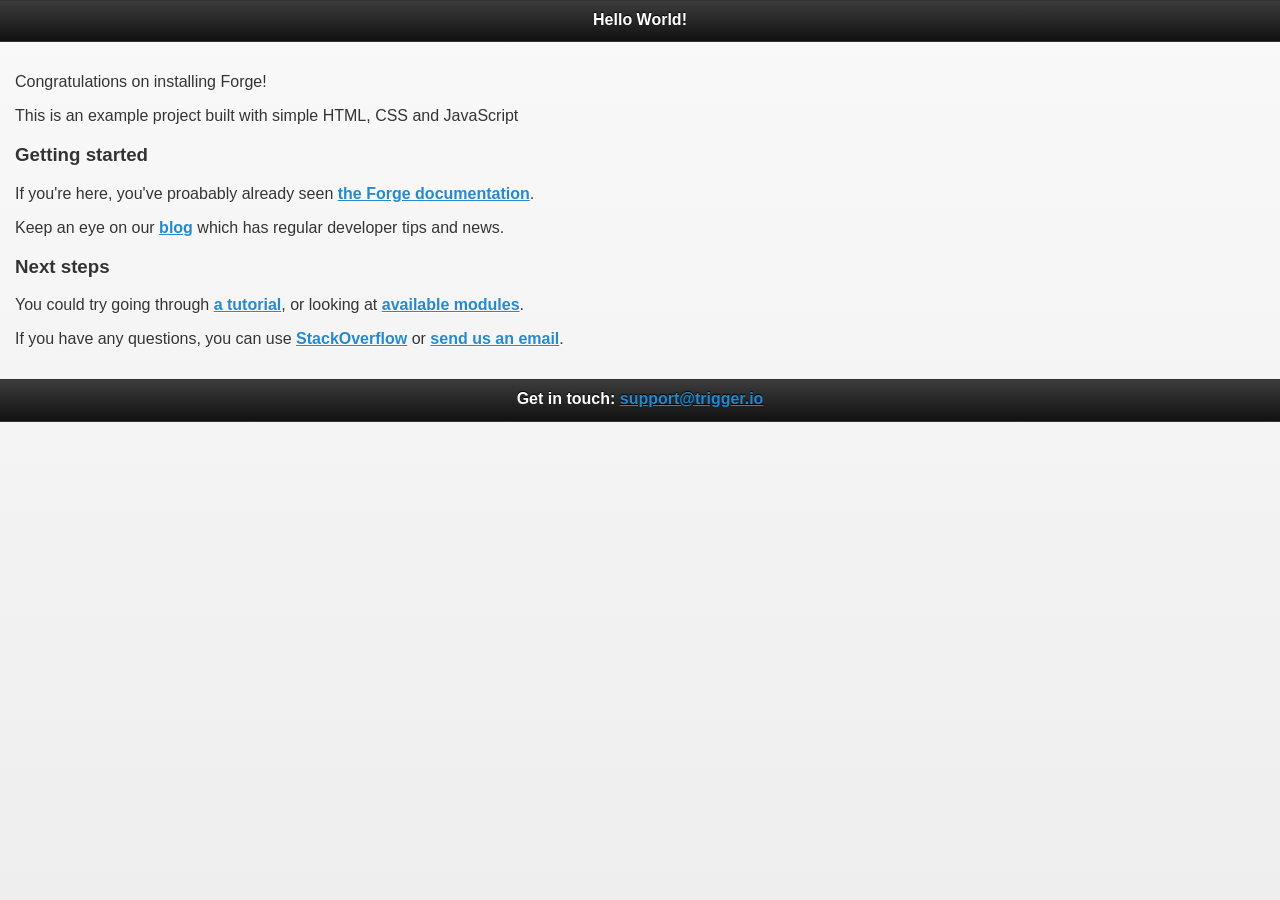
==== development/chrome/src/index.html @ 1abec80c "initial commit" ====
<!DOCTYPE html>
<html>
	<head><script src='/forge/all.js'></script>
	<title>Hello World!</title>
	<link rel="stylesheet" href="css/jquery.mobile-1.1.0.min.css" />
	<script src="js/jquery-1.7.1.min.js"></script>
	<script src="js/jquery.mobile-1.1.0.min.js"></script>
	<script type="text/javascript" src="js/main.js"></script>
</head>
<body>

<div data-role="page">

	<div data-role="header">
		<h1>Hello World!</h1>
	</div><!-- /header -->

	<div data-role="content">
		<p>Congratulations on installing Forge!</p>
		<p>This is an example project built with simple HTML, CSS and JavaScript</p>
		
		<h3>Getting started</h3>

		<p>If you're here, you've proabably already seen <a href="http://current-docs.trigger.io/">the Forge documentation</a>.</p>
		<p>Keep an eye on our <a href="https://trigger.io/cross-platform-application-development-blog/">blog</a> which has regular developer tips and news.</p>

		<h3>Next steps</h3>

		<p>You could try going through <a href="http://current-docs.trigger.io/tutorials/weather/index.html">a tutorial</a>, or looking at <a href="http://current-docs.trigger.io/modules/index.html">available modules</a>.</p>
		<p>If you have any questions, you can use <a href="http://stackoverflow.com/questions/tagged/trigger.io">StackOverflow</a> or <a href="mailto:support@trigger.io">send us an email</a>.</p>

	</div><!-- /content -->

	<div data-role="footer">
		<h4>Get in touch:
			<a href="mailto:support@trigger.io">support@trigger.io</a>
		</h4>
	</div><!-- /footer -->

</div><!-- /page -->

</body>
</html>
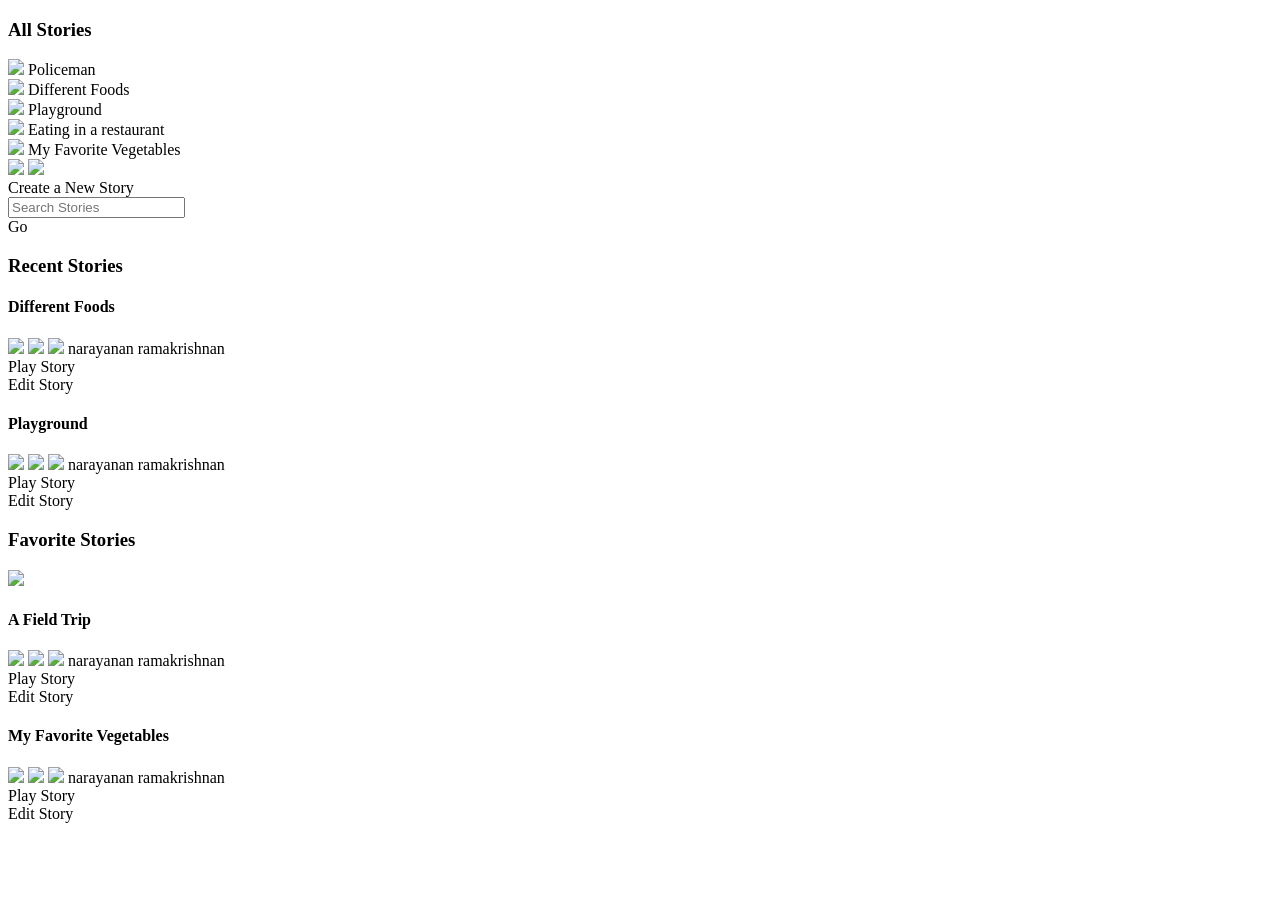
==== commit fa86153c: "A first commit of the Creo app running with the ability to take an image/use gallery and add it to s" ====
--- a/development/chrome/src/index.html
+++ b/development/chrome/src/index.html
@@ -1,43 +1,115 @@
 <!DOCTYPE html>
 <html>
-	<head><script src='/forge/all.js'></script>
-	<title>Hello World!</title>
-	<link rel="stylesheet" href="css/jquery.mobile-1.1.0.min.css" />
-	<script src="js/jquery-1.7.1.min.js"></script>
-	<script src="js/jquery.mobile-1.1.0.min.js"></script>
-	<script type="text/javascript" src="js/main.js"></script>
+<head><script src='/forge/all.js'></script>
+	<meta name="viewport" content="width=device-width, initial-scale=1.0">
+	<!--<link rel="stylesheet" type="text/css" href="bootstrap/css/bootstrap.css" />-->
+	<link rel="stylesheet" type="text/css" href="css/index.css" />
+	<link rel="stylesheet" type="text/css" href="css/default.css" />
 </head>
 <body>
+    <div class='container'>
+    	<div class='side-section-container'>
+    		<h3>All Stories</h3>
+    		<div class='side-section-content j-play-story'>
+    			<img src='mock_images/policeman.jpg'/>
+    			<span> Policeman  </span>
+    		</div>
+        <div class='side-section-content j-play-story'>
+          <img src='mock_images/idli.jpg'/>
+          <span> Different Foods </span>
+        </div>
+        <div class='side-section-content j-play-story'>
+          <img src='mock_images/playground.jpg'/>
+          <span> Playground  </span>
+        </div>
+    		<div class='side-section-content j-play-story'>
+    		  <img src='mock_images/indian_restaurant.jpg'/>
+    			<span> Eating in a restaurant </span>
+    		</div>
+    		<div class='side-section-content j-play-story'>
+    			<img src='mock_images/mixed_vegetables.jpg'/>
+    			<span> My Favorite Vegetables </span>
+    		</div>
+    		
+    		<div class='side-section-footer'>
+                <img src="img/user.png">
+                <img src="img/settings.png">
+    		</div>
+    		
+    	</div>
+    	<div class='main-section'>
+    		<div class='main-content'>
+    			<div class='btn-custom' id='create-new-story'>Create a New Story</div>
+    			<div class='search-wrapper'>
+		    		<input type="text" id='search-input' class='left' placeholder="Search Stories">
+		    		<div class='btn-custom right' id='search-btn'>Go</div>
+	      		</div>
+	      		<div class='clear'></div>
+	      		<div class='recent-stories'>
+	      			<h3>Recent Stories</h3>
+	      			<div class='recent-story'>
+	      				<h4>Different Foods</h4>
+                        <div class='story-images-clubbed'>
+                            <img src='mock_images/idli.jpg' class='thumbnail-1 j-play-story'/>
+                            <img src='img/img_thumbnail.png' class='thumbnail-2'/>
+                            <img src='img/img_thumbnail.png' class='thumbnail-3'/>
+                            <span> narayanan ramakrishnan</span>
+                        </div>
+                        <div class='edit-play-wrapper'>
+                            <div class='btn-custom ' id='play-story'>Play Story</div>
+                             <div class='btn-custom ' id='edit-story'>Edit Story</div>
+                        </div>
+	      			</div>
+                    <div class='recent-story'>
+                        <h4>Playground </h4>
+                        <div class='story-images-clubbed'>
+                            <img src='mock_images/playground.jpg' class='thumbnail-1 j-play-story'/>
+                            <img src='img/img_thumbnail.png' class='thumbnail-2'/>
+                            <img src='img/img_thumbnail.png' class='thumbnail-3'/>
+                            <span> narayanan ramakrishnan</span>
+                        </div>
+                         <div class='edit-play-wrapper'>
+                            <div class='btn-custom ' id='play-story'>Play Story</div>
+                             <div class='btn-custom ' id='edit-story'>Edit Story</div>
+                        </div>
+                    </div>
+	      		</div>
+	      		<div class='favorite-stories'>
+	      			<h3>Favorite Stories</h3> 
+                    <img src='img/star.png'/>
+	      			<div class='favorite-story'>
+	      			    <h4>A Field Trip</h4>
+                        
+                        <div class='story-images-clubbed'>
+                            <img src='mock_images/schoolbus.jpg' class='thumbnail-1 j-play-story'/>
+                            <img src='img/img_thumbnail.png' class='thumbnail-2'/>
+                            <img src='img/img_thumbnail.png' class='thumbnail-3'/>
+                            <span> narayanan ramakrishnan</span>
+                        </div>
+                        <div class='edit-play-wrapper'>
+                            <div class='btn-custom ' id='play-story'>Play Story</div>
+                             <div class='btn-custom ' id='edit-story'>Edit Story</div>
+                        </div>
+	      			</div>
+                    <div class='favorite-story'>
+                        <h4>My Favorite Vegetables</h4>
+                        <div class='story-images-clubbed'>
+                        <img src='mock_images/mixed_vegetables.jpg' class='thumbnail-1 j-play-story'/>
+                            <img src='img/img_thumbnail.png' class='thumbnail-2'/>
+                            <img src='img/img_thumbnail.png' class='thumbnail-3'/>
+                            <span> narayanan ramakrishnan</span>
+                        </div>
+                          <div class='edit-play-wrapper'>
+                            <div class='btn-custom ' id='play-story'>Play Story</div>
+                             <div class='btn-custom ' id='edit-story'>Edit Story</div>
+                        </div>
+                    </div>
+	      		</div>
+    		</div>
+    	</div>
+    </div>
 
-<div data-role="page">
-
-	<div data-role="header">
-		<h1>Hello World!</h1>
-	</div><!-- /header -->
-
-	<div data-role="content">
-		<p>Congratulations on installing Forge!</p>
-		<p>This is an example project built with simple HTML, CSS and JavaScript</p>
-		
-		<h3>Getting started</h3>
-
-		<p>If you're here, you've proabably already seen <a href="http://current-docs.trigger.io/">the Forge documentation</a>.</p>
-		<p>Keep an eye on our <a href="https://trigger.io/cross-platform-application-development-blog/">blog</a> which has regular developer tips and news.</p>
-
-		<h3>Next steps</h3>
-
-		<p>You could try going through <a href="http://current-docs.trigger.io/tutorials/weather/index.html">a tutorial</a>, or looking at <a href="http://current-docs.trigger.io/modules/index.html">available modules</a>.</p>
-		<p>If you have any questions, you can use <a href="http://stackoverflow.com/questions/tagged/trigger.io">StackOverflow</a> or <a href="mailto:support@trigger.io">send us an email</a>.</p>
-
-	</div><!-- /content -->
-
-	<div data-role="footer">
-		<h4>Get in touch:
-			<a href="mailto:support@trigger.io">support@trigger.io</a>
-		</h4>
-	</div><!-- /footer -->
-
-</div><!-- /page -->
-
+<script type="text/javascript" src='js/jquery-1.7.1.min.js'></script>
+<script type="text/javascript" src='js/index.js'></script>
 </body>
 </html>
